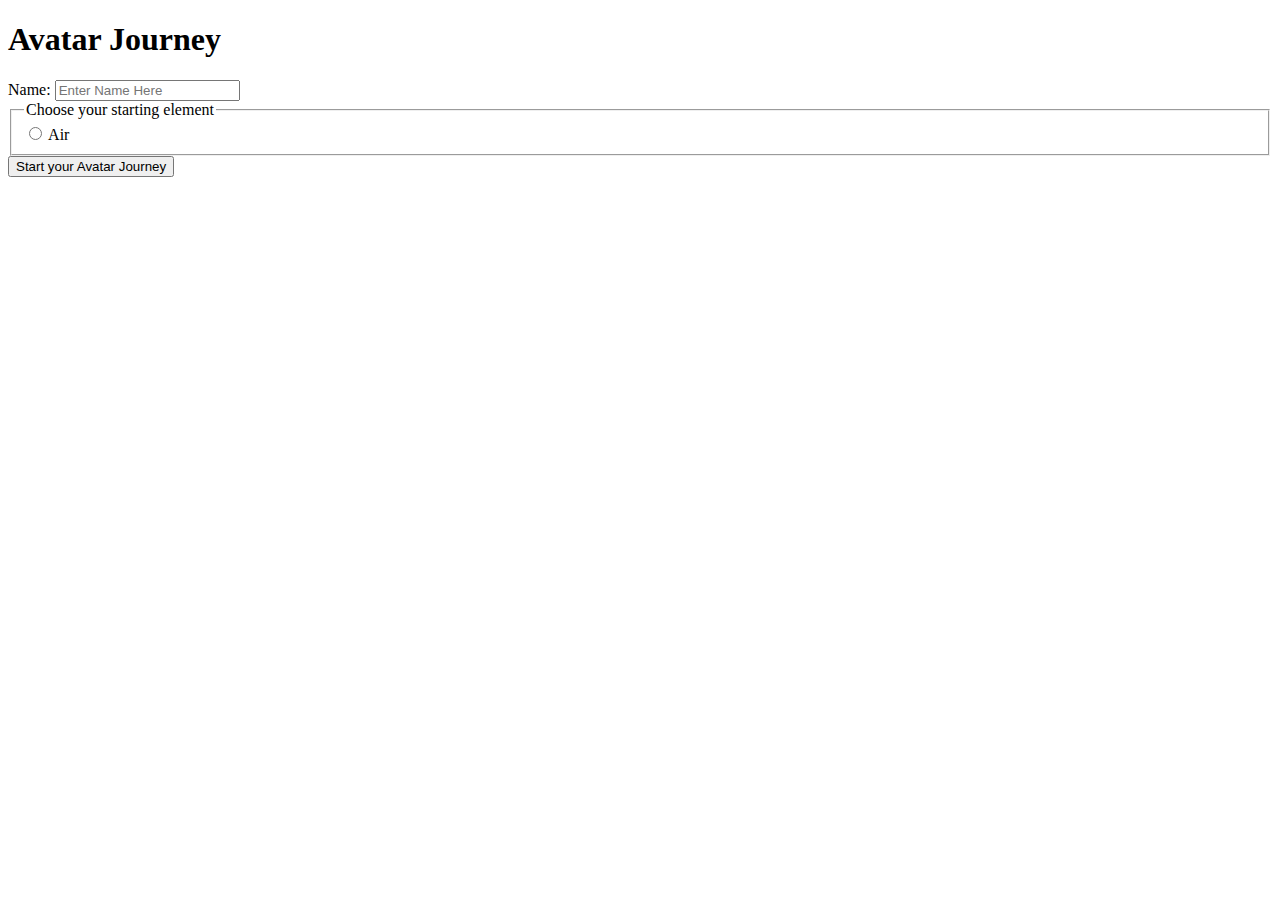
==== index.html @ 85bc3544 "First commit, created index page and grab user input/push to localStorage" ====
<!DOCTYPE html>
<html lang="en">
<head>
    <meta charset="UTF-8">
    <meta name="viewport" content="width=device-width, initial-scale=1.0">
    <title>Avatar Journey</title>
</head>
<body>
    <header>
        <h1>Avatar Journey</h1>
    </header>
    <main>
        <form id="player-form">
            <label>
                Name: 
                <input type="text" name="name" placeholder="Enter Name Here">
            </label>
            <fieldset>
                <legend>Choose your starting element</legend>
                <label>
                    <input type="radio" name="element" value="air" required>
                    Air
                </label>
            </fieldset>
            <button>Start your Avatar Journey</button>
        </form>
    </main>

    <footer>

    </footer>
    <script type="module" src="src/index.js"></script>
</body>
</html>
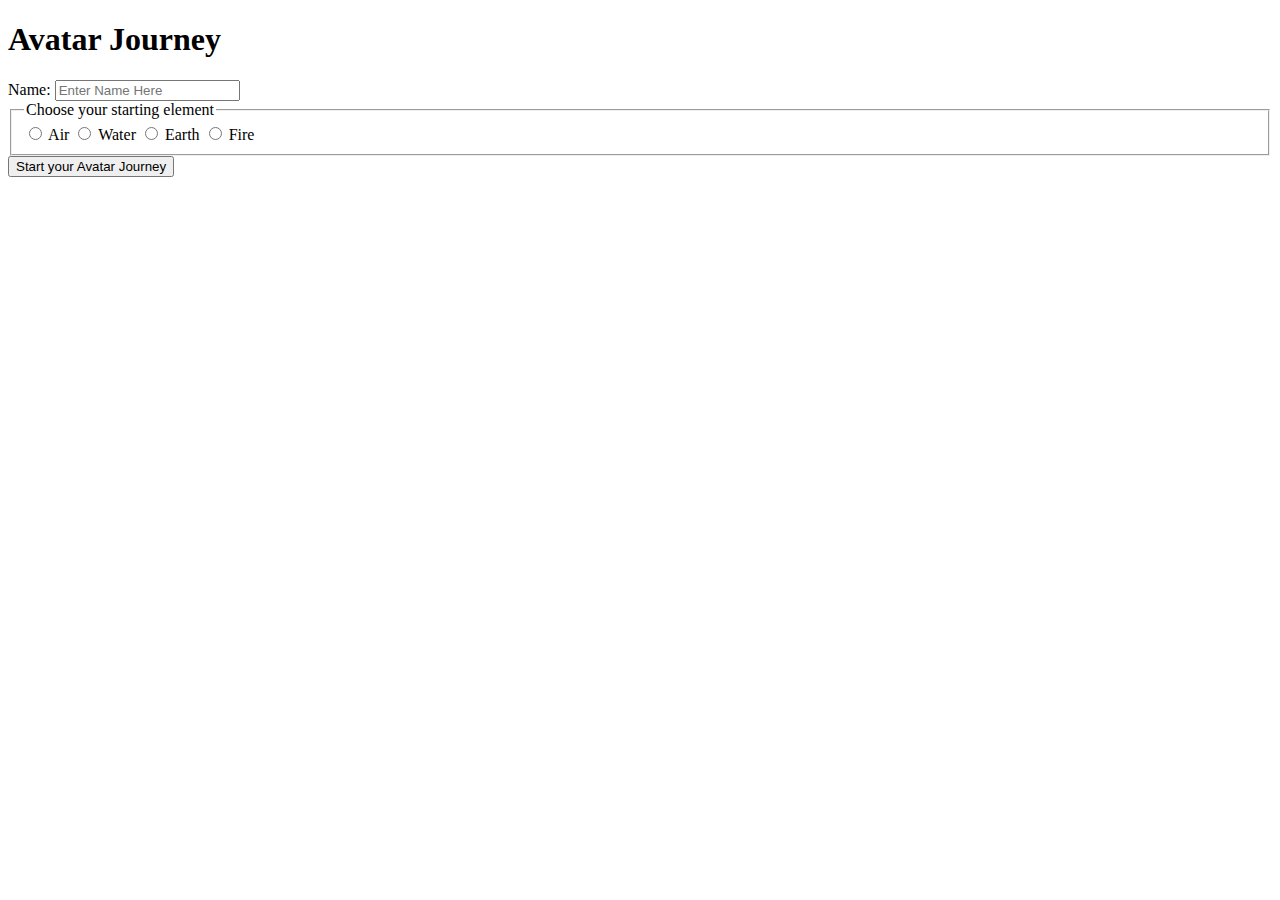
==== commit 0e1134cf: "we have add Earth, Fire, and Air. we set and completed our TDD." ====
--- a/index.html
+++ b/index.html
@@ -21,6 +21,18 @@
                     <input type="radio" name="element" value="air" required>
                     Air
                 </label>
+                <label>
+                    <input type="radio" name="element" value="water" required>
+                    Water
+                </label>
+                <label>
+                    <input type="radio" name="element" value="earth" required>
+                    Earth
+                </label>
+                <label>
+                    <input type="radio" name="element" value="fire" required>
+                    Fire
+                </label>
             </fieldset>
             <button>Start your Avatar Journey</button>
         </form>
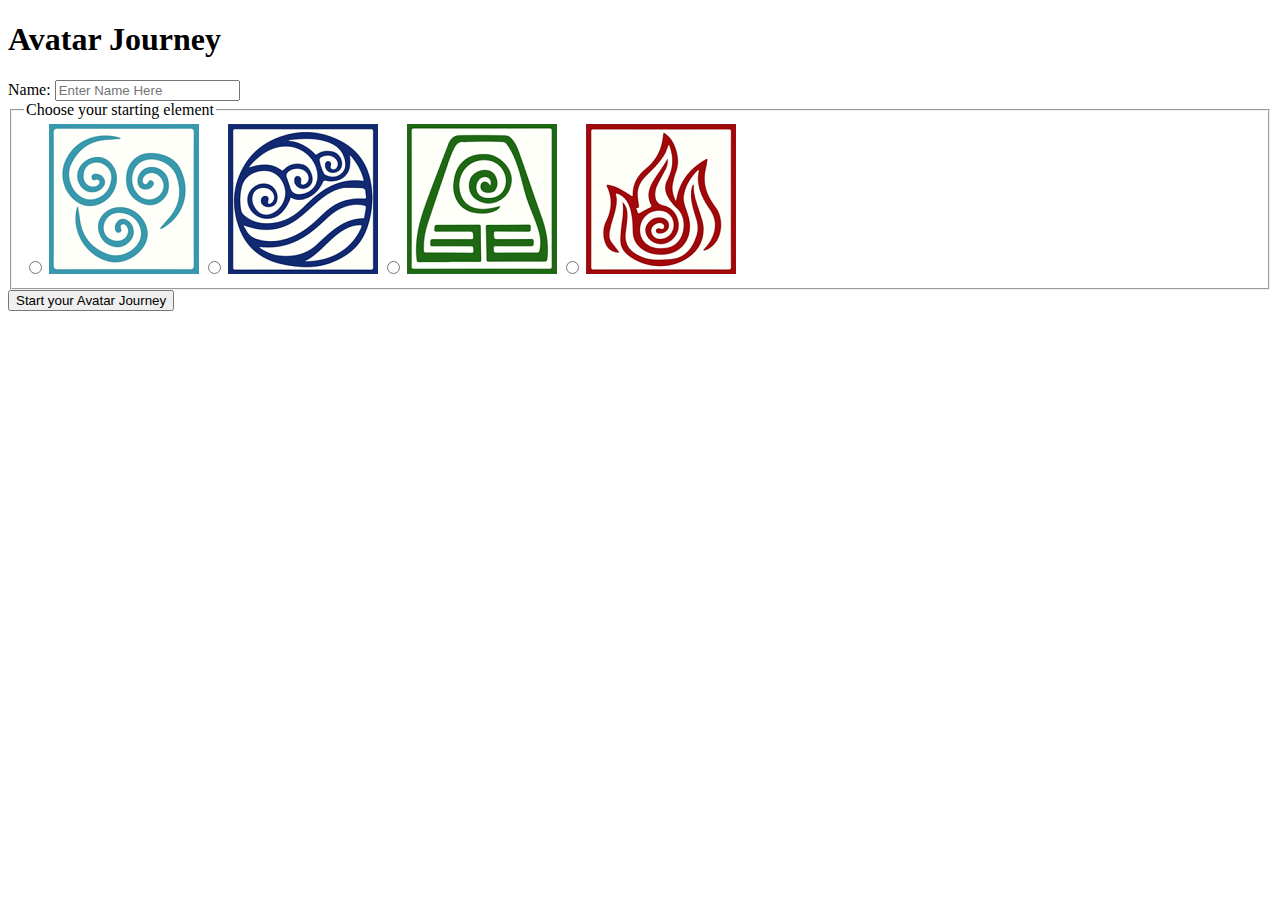
==== commit eef32fda: "Added icons to user-display and index.html" ====
--- a/index.html
+++ b/index.html
@@ -19,19 +19,19 @@
                 <legend>Choose your starting element</legend>
                 <label>
                     <input type="radio" name="element" value="air" required>
-                    Air
+                    <img src="assets/air-icon.png" alt="air icon">
                 </label>
                 <label>
                     <input type="radio" name="element" value="water" required>
-                    Water
+                    <img src="assets/water-icon.png" alt="water icon">
                 </label>
                 <label>
                     <input type="radio" name="element" value="earth" required>
-                    Earth
+                    <img src="assets/earth-icon.png" alt="earth icon">
                 </label>
                 <label>
                     <input type="radio" name="element" value="fire" required>
-                    Fire
+                    <img src="assets/fire-icon.png" alt="fire icon">
                 </label>
             </fieldset>
             <button>Start your Avatar Journey</button>
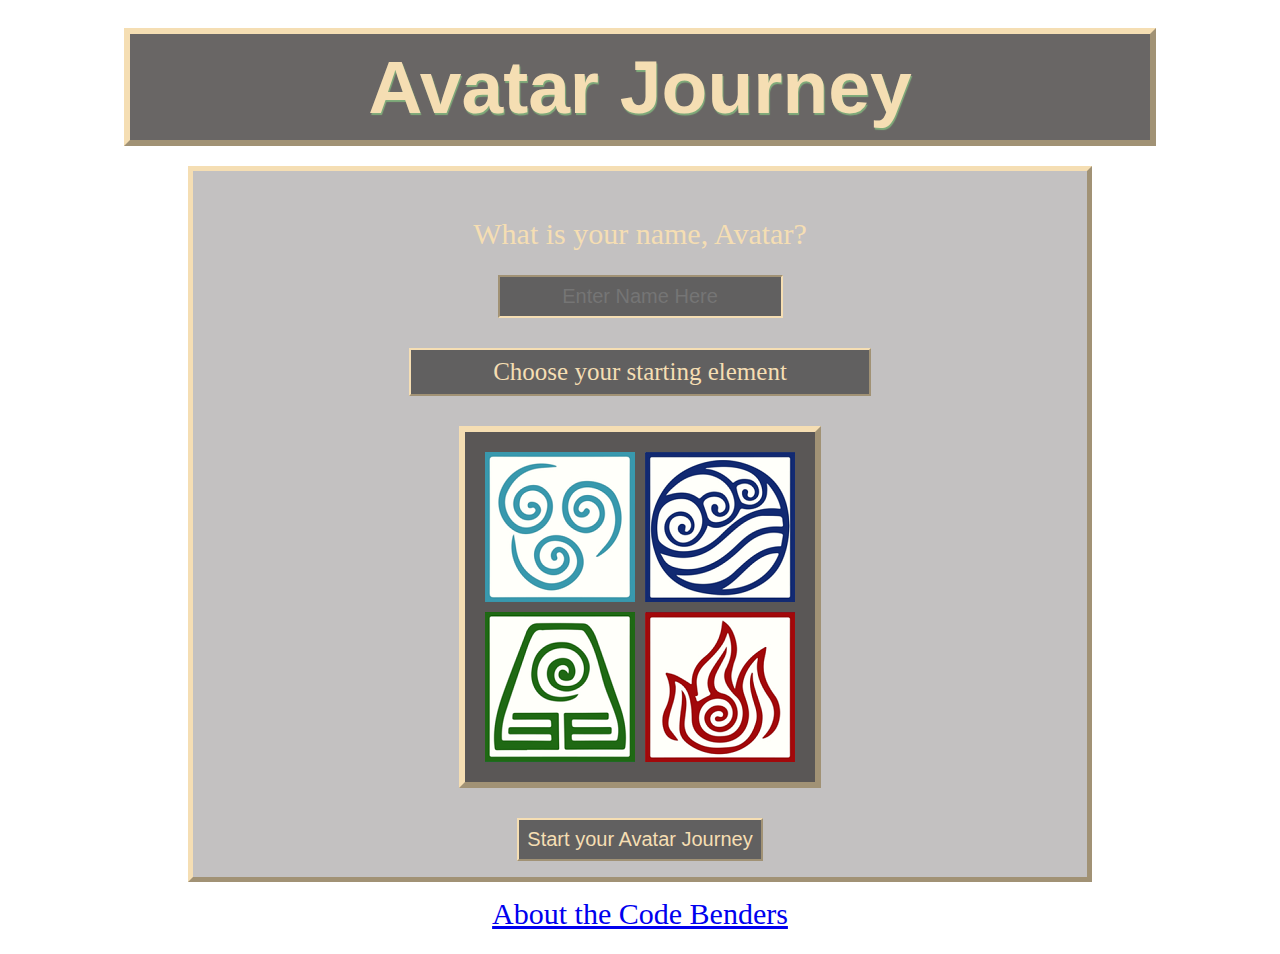
==== commit 758c3f9e: "refactoring" ====
--- a/index.html
+++ b/index.html
@@ -3,6 +3,7 @@
 <head>
     <meta charset="UTF-8">
     <meta name="viewport" content="width=device-width, initial-scale=1.0">
+    <link rel="stylesheet" type="text/css" href="./index.css">
     <title>Avatar Journey</title>
 </head>
 <body>
@@ -10,36 +11,38 @@
         <h1>Avatar Journey</h1>
     </header>
     <main>
-        <form id="player-form">
-            <label>
-                Name: 
-                <input type="text" name="name" placeholder="Enter Name Here">
-            </label>
-            <fieldset>
+        <section id="wrap-box">
+            <form id="player-form">
+                <p>What is your name, Avatar?</p>
+                <label>
+                    <input required type="text" name="name" id="name-input" placeholder="Enter Name Here">
+                </label>
                 <legend>Choose your starting element</legend>
-                <label>
-                    <input type="radio" name="element" value="air" required>
-                    <img src="assets/air-icon.png" alt="air icon">
-                </label>
-                <label>
-                    <input type="radio" name="element" value="water" required>
-                    <img src="assets/water-icon.png" alt="water icon">
-                </label>
-                <label>
-                    <input type="radio" name="element" value="earth" required>
-                    <img src="assets/earth-icon.png" alt="earth icon">
-                </label>
-                <label>
-                    <input type="radio" name="element" value="fire" required>
-                    <img src="assets/fire-icon.png" alt="fire icon">
-                </label>
-            </fieldset>
+                <section id="container">
+                    <label class="air">
+                        <input type="radio" name="element" class="radios" value="air" required>
+                        <img class="elements" src="assets/air-icon.png" alt="air icon">
+                    </label>
+                    <label class="water">
+                        <input type="radio" name="element" class="radios" value="water" required>
+                        <img src="assets/water-icon.png" class="elements" alt="water icon">
+                    </label>
+                    <label class="earth">
+                        <input type="radio" name="element" class="radios" value="earth" required>
+                        <img src="assets/earth-icon.png" class="elements" alt="earth icon">
+                    </label>
+                    <label class="fire">
+                        <input type="radio" name="element" class="radios" value="fire" required>
+                        <img src="assets/fire-icon.png" class="elements" alt="fire icon">
+                    </label>
+            </section>
             <button>Start your Avatar Journey</button>
         </form>
+        </section>
     </main>
 
     <footer>
-
+        <a href="about-us.html">About the Code Benders</a>
     </footer>
     <script type="module" src="src/index.js"></script>
 </body>
--- a/index.css
+++ b/index.css
@@ -0,0 +1,138 @@
+@font-face {
+    font-family: Herculanum;
+    src: url('./assets/herculanum.ttf');
+}
+
+html {
+    background: url('./assets/avatar10.png') no-repeat center center fixed;
+    -webkit-background-size: cover;
+    -moz-background-size: cover;
+    -o-background-size: cover;
+    background-size: cover;
+}
+
+#name-input {
+    text-align: center;
+    margin-top: 1.5rem;
+    border: 2px inset wheat;
+    font-size: 20px;
+    padding: 0.5rem;
+    font-family: Herculanum, sans-serif;
+    background: rgb(0,0,0,0.5);
+    color: wheat;
+}
+
+#wrap-box {
+    display: grid;
+    justify-content: center;
+    margin: 0 200px;
+    border: 5px outset wheat;
+    background: rgba(55,51,49,0.3);
+}
+
+body {
+    display: flex;
+    flex-flow: column;
+    align-items: center;
+    text-align: center;
+    color: wheat;
+    font-size: 30px;
+    font-family: Herculanum;
+}
+
+h1 {
+    font-family: Herculanum, sans-serif;
+    margin: 20px 0;
+    width: 1000px;
+    color: wheat;
+    font-size: 75px;
+    border: 6px outset wheat;
+    background: rgba(55,51,49,0.75);
+    text-shadow: 1px 2px 1px #80ac7b;
+    padding: 10px;
+}
+
+button {
+    border: 2px outset wheat;
+    font-size: 20px;
+    padding: 0.5rem;
+    font-family: Herculanum, sans-serif;
+    background: rgb(0,0,0,0.5);
+    color: wheat;
+    transition: background .3s linear;
+    transition: color .6s linear;
+}
+
+button:hover {
+    background: wheat;
+    color: #373331;
+}
+
+p {
+    margin-bottom: 0;
+}
+
+footer {
+    padding: 15px;
+}
+
+#player-form {
+    margin: 1rem;
+}
+
+#container {
+    justify-content: center;
+    border: 6px outset wheat;
+    display: grid;
+    grid-gap: 10px;
+    grid-template-columns: 150px 150px;
+    grid-auto-rows: 150px;
+    text-align: center;
+    margin: 30px 250px; 
+    padding: 20px;
+    background: rgba(55,51,49,0.75);
+}
+
+.air {
+    grid-column-start: 1;
+}
+
+.water {
+    grid-column-start: 2;
+}
+
+.earth {
+    grid-column-start: 1;
+}
+
+.fire {
+    grid-column-start: 2;
+}
+
+legend {
+    margin-top: 30px;
+    margin-left: 200px;
+    margin-right: 200px;
+    color: wheat;    
+    display: inline-block;
+    padding: .5rem;
+    font-size: 25px;
+    font-family: herculanum;
+    border: 2px outset wheat;
+    background : rgba(0,0,0,.5);
+}
+
+.radios {
+    visibility: hidden;
+    display: block;
+    position: absolute;
+    
+}
+
+.elements {
+    transition: box-shadow .3s linear;
+}
+
+.elements:hover {
+    box-shadow: 0 0 20px white;  
+}
